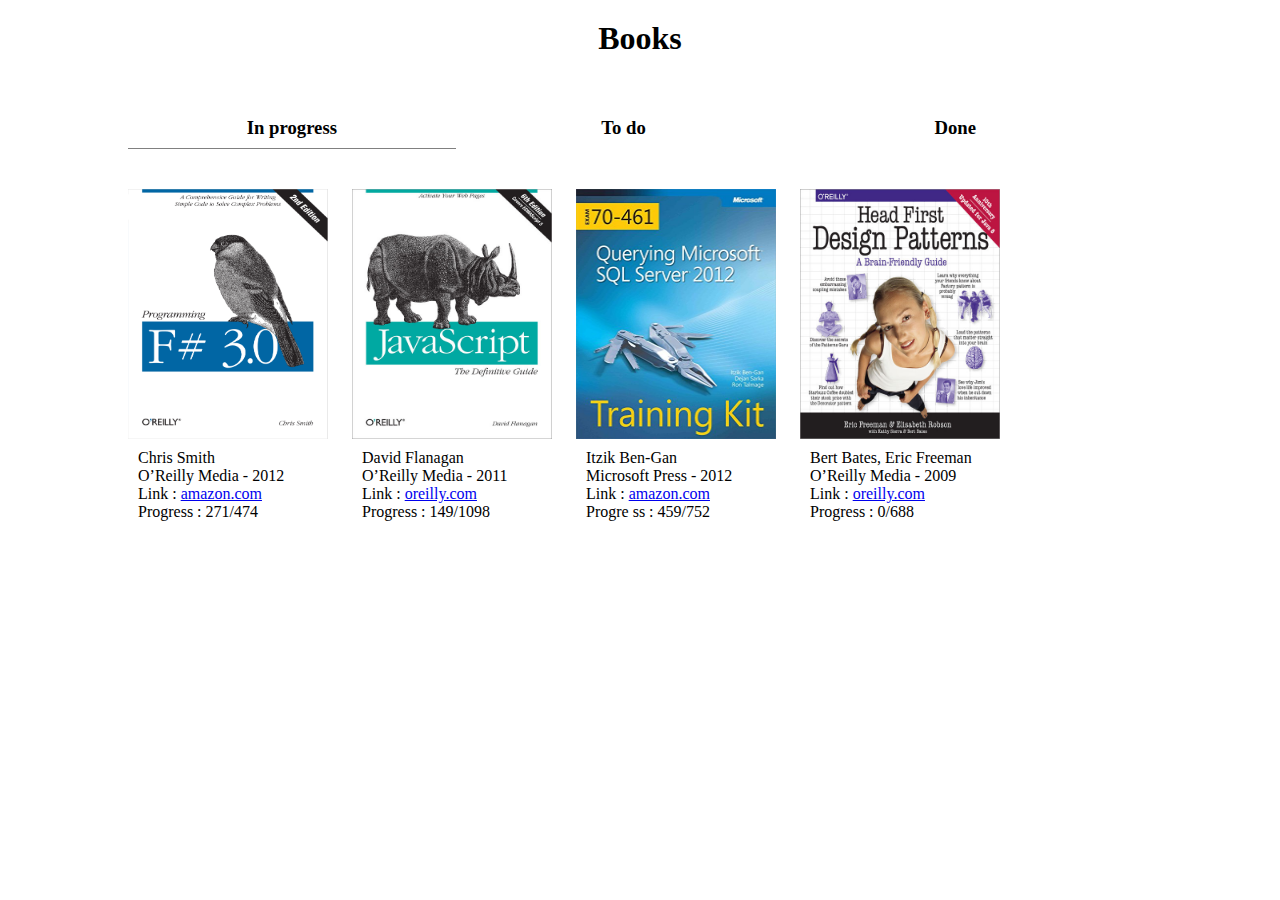
==== index.html @ d2c15f42 "update pages" ====
<html>
    <head>
        <meta charset="utf-8">
        <title>books.arkhipenko.me</title>
        <link rel="stylesheet" type="text/css" href="index.css">
        <script src="https://ajax.googleapis.com/ajax/libs/jquery/3.4.1/jquery.min.js"></script>
        <script src="index.js"></script>
    </head>
    <body>
        <div class="content">
            <h1>Books</h1>
            <div class="menu">
                <div id="tab-inProcess"><h3>In progress</h3></div>
                <div id="tab-toDo"><h3>To do</h3></div>
                <div id="tab-done"><h3>Done</h3></div>
            </div>
            <div class="tabs">
                <div id="inProcess" class="tab">
                    <div class="book">
                        <img class="book-image" src="images/Fsharp3_0.png"/>
                        <div class="book-description">
                            <div class="book-author">Chris Smith</div>
                            <div class="book-age">O’Reilly Media - 2012</div>
                            <div class="book-link">
                                    Link : <a href="https://www.amazon.com/Programming-3-0-Comprehensive-Writing-Problems/dp/1449320295/" target="_blank">amazon.com</a>
                            </div>
                            <div class="book-page">Progress : 271/474 </div>
                        </div>
                    </div>
                    <div class="book">
                        <img class="book-image" src="images/lrg.jpg"/>
                        <div class="book-description">
                            <div class="book-author">David Flanagan</div>
                            <div class="book-age">O’Reilly Media - 2011</div>
                            <div class="book-link">
                                    Link : <a href="http://shop.oreilly.com/product/9780596805531.do" target="_blank">oreilly.com</a>
                            </div>
                            <div class="book-page">Progress : 149/1098 </div>
                        </div>
                    </div>
                    <div class="book">
                        <img class="book-image" src="images/51aWutP-3oL.jpg"/>
                        <div class="book-description">
                            <div class="book-author">Itzik Ben-Gan</div>
                            <div class="book-age">Microsoft Press - 2012</div>
                            <div class="book-link">
                                    Link : <a href="https://www.amazon.com/Training-70-461-Querying-Microsoft-Server/dp/0735666059" target="_blank">amazon.com</a>
                            </div>
                            <div class="book-page">Progre   ss : 459/752 </div>
                        </div>
                    </div>
                    <div class="book">
                        <img class="book-image" src="images/patterns.jpg"/>
                        <div class="book-description">
                            <div class="book-author">Bert Bates, Eric Freeman</div>
                            <div class="book-age">O’Reilly Media - 2009</div>
                            <div class="book-link">
                                    Link : <a href="http://shop.oreilly.com/product/9780596007126.do" target="_blank">oreilly.com</a>
                            </div>
                            <div class="book-page">Progress : 0/688 </div>
                        </div>
                    </div>
                </div>
                <div id="toDo" class="tab">
                    <div class="book">
                        <img class="book-image" src="images/Fsharp3_0_expret.png"/>
                        <div class="book-description">
                            <div class="book-author">Don Syme</div>
                            <div class="book-age">Apress - 2012</div>
                            <div class="book-link">
                                    Link : <a href="https://www.amazon.com/Expert-3-0-Experts-Voice-Syme/dp/1430246502/" target="_blank">amazon.com</a>
                            </div>
                            <div class="book-page">Progress : 0/638 </div>
                        </div>
                    </div>
                    <div class="book">
                        <img class="book-image" src="images/architecting-modern-web-applications.png"/>
                        <div class="book-description">
                            <div class="book-author">Steve Smith</div>
                            <div class="book-age">Microsoft Corporation - 2019</div>
                            <div class="book-link">
                                    Link : <a href="https://dotnet.microsoft.com/learn/web/aspnet-architecture" target="_blank">microsoft.com</a>
                            </div>
                            <div class="book-page">Progress : 0/119</div>
                        </div>
                    </div>
                    <div class="book">
                        <img class="book-image" src="images/dotnet-microservices-architecture.png"/>
                        <div class="book-description">
                            <div class="book-author">Mike Rousos, Bill Wagner</div>
                            <div class="book-age">Microsoft Corporation - 2019</div>
                            <div class="book-link">
                                    Link : <a href="https://dotnet.microsoft.com/learn/web/microservices-architecture" target="_blank">microsoft.com</a>
                            </div>
                            <div class="book-page">Progress : 0/333</div>
                        </div>
                    </div>
                    <div class="book">
                        <img class="book-image" src="images/impact-mapping.jpg"/>
                        <div class="book-description">
                            <div class="book-author">Gojko Adzic</div>
                            <div class="book-age">Provoking Thoughts - 2012</div>
                            <div class="book-link">
                                    Link : <a href="https://www.amazon.com/Impact-Mapping-software-products-projects-ebook/dp/B009KWDKVA" target="_blank">amazon.com</a>
                            </div>
                            <div class="book-page">Progress : 0/86 </div>
                        </div>
                    </div>
                    <div class="book">
                        <img class="book-image" src="images/ddd-f-sharp.jpg"/>
                        <div class="book-description">
                            <div class="book-author">Scott Wlaschin</div>
                            <div class="book-age">Pragmatic Bookshelf - 2018</div>
                            <div class="book-link">
                                    Link : <a href="https://www.amazon.com/Domain-Modeling-Made-Functional-Domain-Driven-dp-1680502549/dp/1680502549" target="_blank">amazon.com</a>
                            </div>
                            <div class="book-page">Progress : 0/312 </div>
                        </div>
                    </div>
                </div>
                <div id="done" class="tab"></div>
            </div>
        </div>
    </body>
</html>
---- index.css ----
body
{
    width: 100%;
    height: 100%;
    margin: 0;
    padding: 0;
}

h1:first-child
{
    padding: 20px;
    text-align: center;
}

.content
{
    width: 80%;
    margin: 0 auto;
}

.book
{
    display: inline-block;
    min-height: 350px;
}

.book-image
{
    width: 200px;
    height: 250px;
}

.book-description
{
    padding: 10px;
    width: 200px;
}

.menu {
    margin-bottom: 40px;
}
.menu div {
    display: inline-block;
    margin: 0 auto;
    text-align: center;
    width: 32%;
    cursor: pointer;
    height: 50px;   
}

.clicked, .menu div:hover {
    border-bottom: 1px gray solid;
}
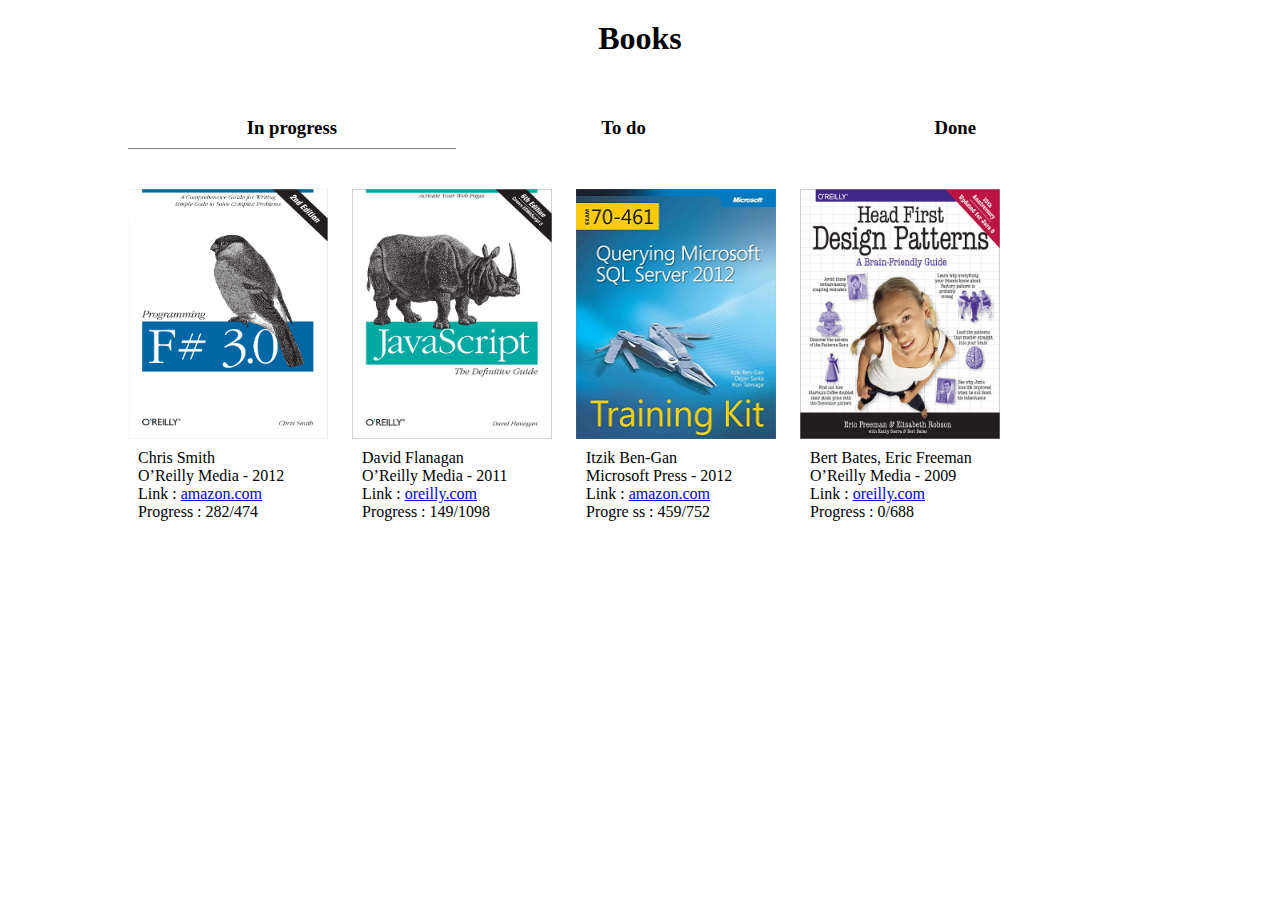
==== commit 65143c76: "update pages" ====
--- a/index.html
+++ b/index.html
@@ -24,7 +24,7 @@
                             <div class="book-link">
                                     Link : <a href="https://www.amazon.com/Programming-3-0-Comprehensive-Writing-Problems/dp/1449320295/" target="_blank">amazon.com</a>
                             </div>
-                            <div class="book-page">Progress : 271/474 </div>
+                            <div class="book-page">Progress : 282/474 </div>
                         </div>
                     </div>
                     <div class="book">
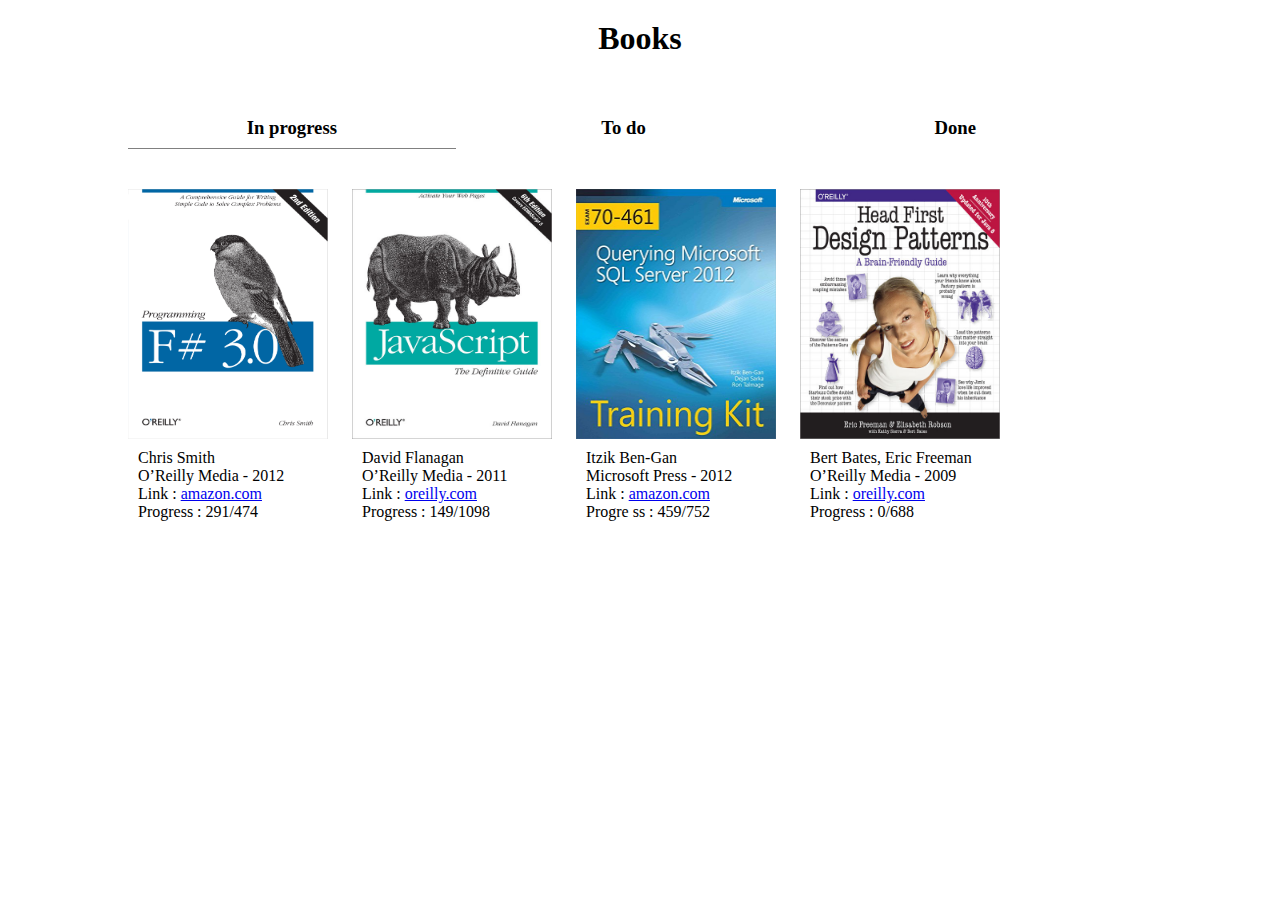
==== commit c3721105: "update pages" ====
--- a/index.html
+++ b/index.html
@@ -24,7 +24,7 @@
                             <div class="book-link">
                                     Link : <a href="https://www.amazon.com/Programming-3-0-Comprehensive-Writing-Problems/dp/1449320295/" target="_blank">amazon.com</a>
                             </div>
-                            <div class="book-page">Progress : 282/474 </div>
+                            <div class="book-page">Progress : 291/474 </div>
                         </div>
                     </div>
                     <div class="book">
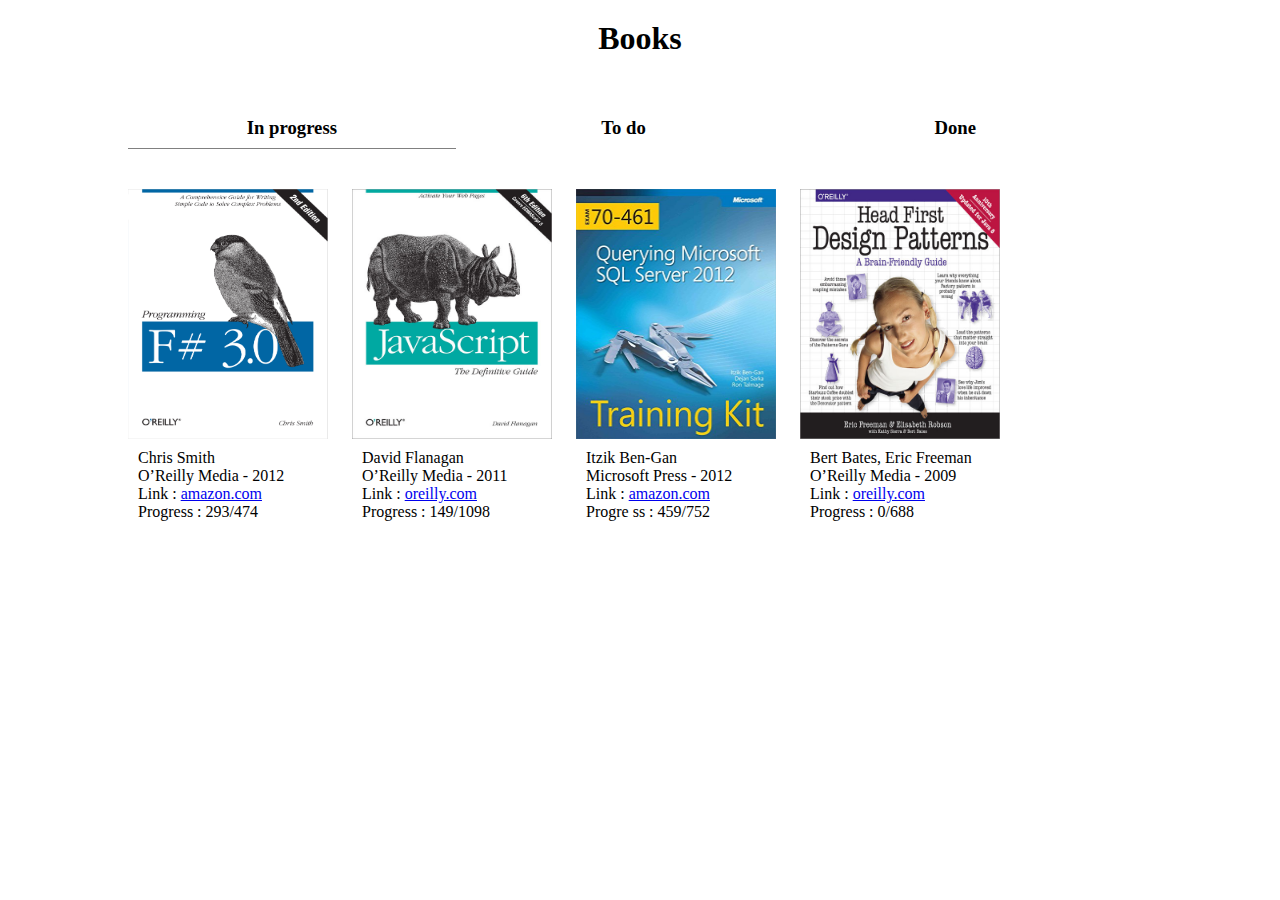
==== commit eb882a27: "update pages" ====
--- a/index.html
+++ b/index.html
@@ -24,7 +24,7 @@
                             <div class="book-link">
                                     Link : <a href="https://www.amazon.com/Programming-3-0-Comprehensive-Writing-Problems/dp/1449320295/" target="_blank">amazon.com</a>
                             </div>
-                            <div class="book-page">Progress : 291/474 </div>
+                            <div class="book-page">Progress : 293/474 </div>
                         </div>
                     </div>
                     <div class="book">
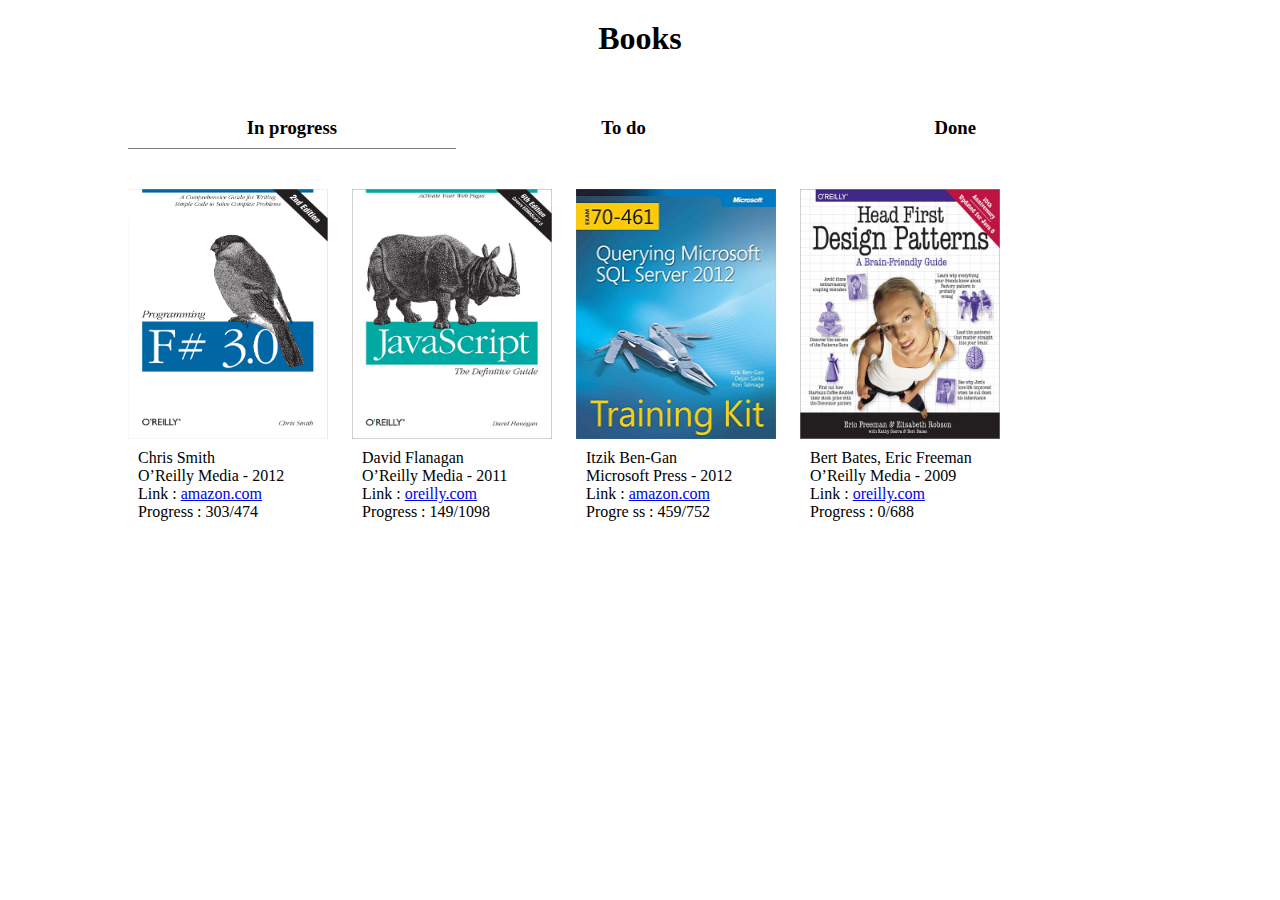
==== commit 03b97e73: "update pages" ====
--- a/index.html
+++ b/index.html
@@ -24,7 +24,7 @@
                             <div class="book-link">
                                     Link : <a href="https://www.amazon.com/Programming-3-0-Comprehensive-Writing-Problems/dp/1449320295/" target="_blank">amazon.com</a>
                             </div>
-                            <div class="book-page">Progress : 293/474 </div>
+                            <div class="book-page">Progress : 303/474 </div>
                         </div>
                     </div>
                     <div class="book">
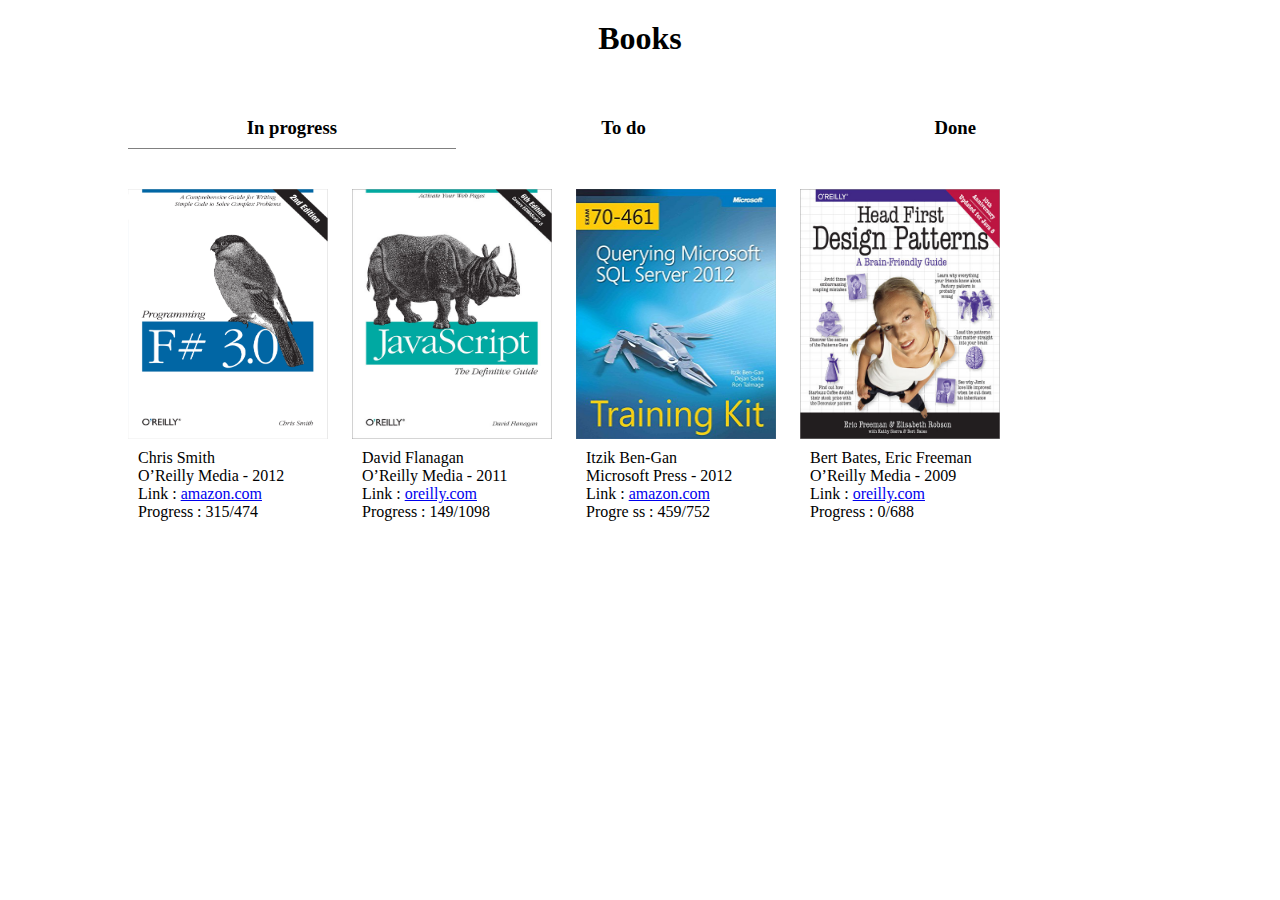
==== commit e8d21b91: "update pages" ====
--- a/index.html
+++ b/index.html
@@ -24,7 +24,7 @@
                             <div class="book-link">
                                     Link : <a href="https://www.amazon.com/Programming-3-0-Comprehensive-Writing-Problems/dp/1449320295/" target="_blank">amazon.com</a>
                             </div>
-                            <div class="book-page">Progress : 303/474 </div>
+                            <div class="book-page">Progress : 315/474 </div>
                         </div>
                     </div>
                     <div class="book">
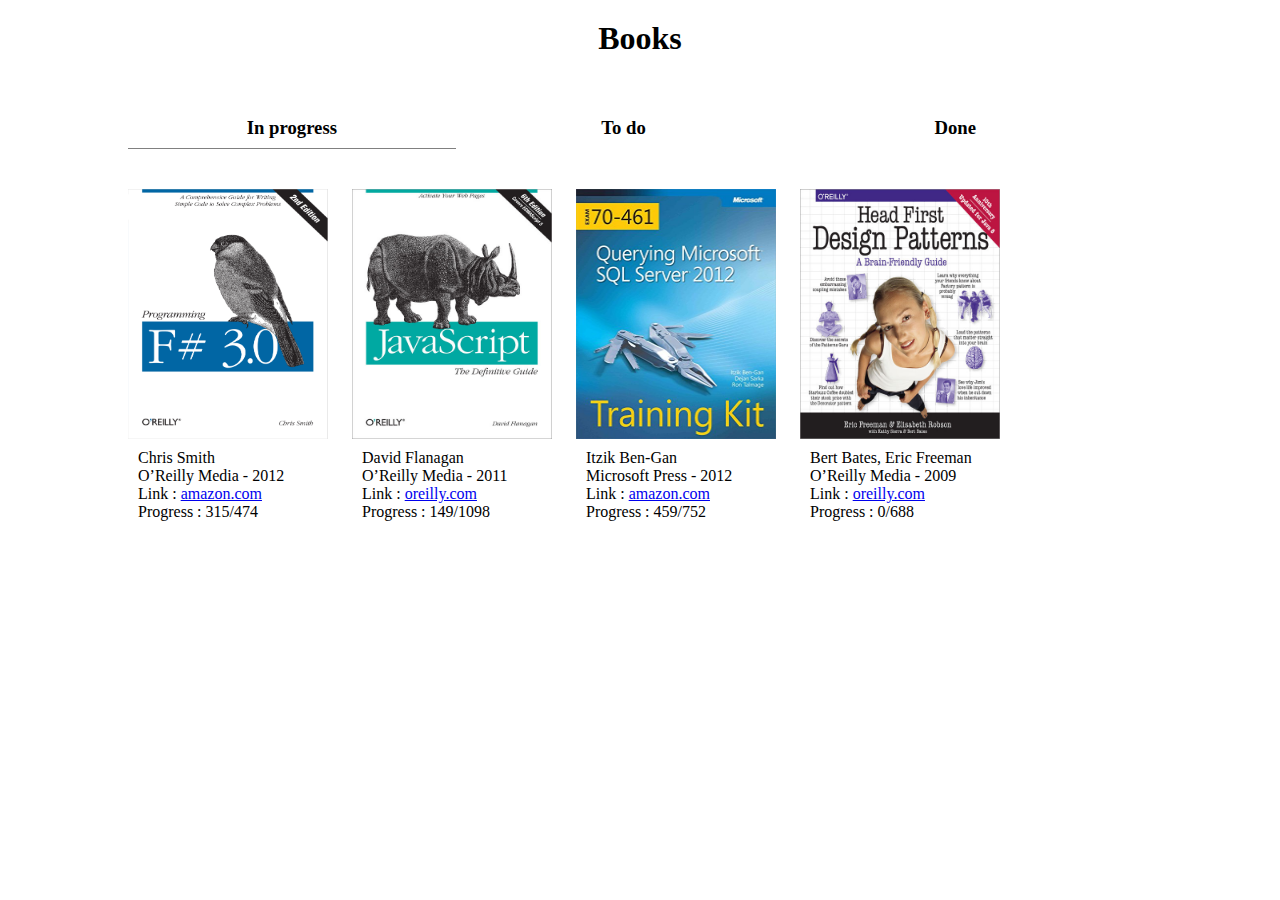
==== commit b327c0b4: "fix typo" ====
--- a/index.html
+++ b/index.html
@@ -46,7 +46,7 @@
                             <div class="book-link">
                                     Link : <a href="https://www.amazon.com/Training-70-461-Querying-Microsoft-Server/dp/0735666059" target="_blank">amazon.com</a>
                             </div>
-                            <div class="book-page">Progre   ss : 459/752 </div>
+                            <div class="book-page">Progress : 459/752 </div>
                         </div>
                     </div>
                     <div class="book">
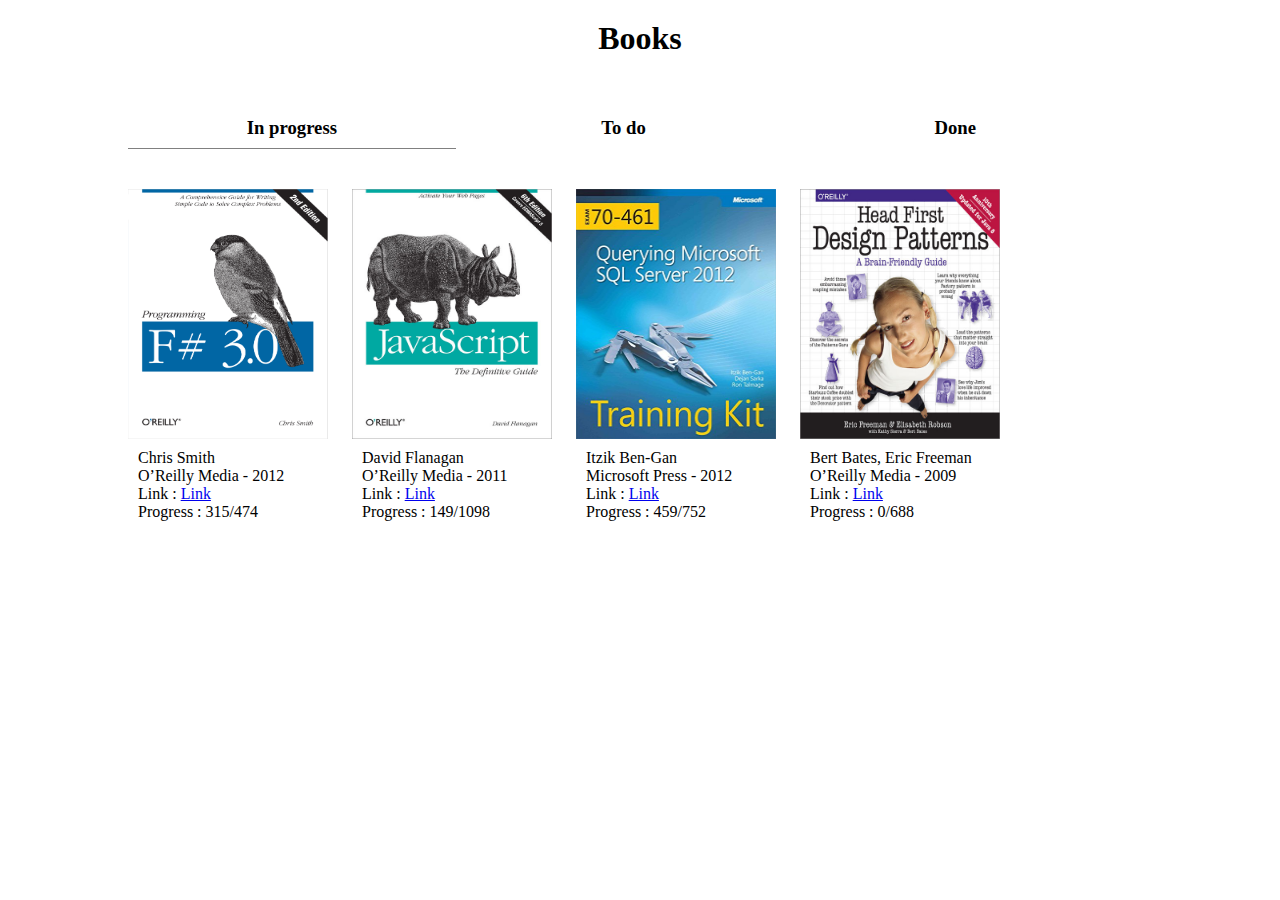
==== commit 5526dca4: "reimplement view logic" ====
--- a/index.html
+++ b/index.html
@@ -15,109 +15,8 @@
                 <div id="tab-done"><h3>Done</h3></div>
             </div>
             <div class="tabs">
-                <div id="inProcess" class="tab">
-                    <div class="book">
-                        <img class="book-image" src="images/Fsharp3_0.png"/>
-                        <div class="book-description">
-                            <div class="book-author">Chris Smith</div>
-                            <div class="book-age">O’Reilly Media - 2012</div>
-                            <div class="book-link">
-                                    Link : <a href="https://www.amazon.com/Programming-3-0-Comprehensive-Writing-Problems/dp/1449320295/" target="_blank">amazon.com</a>
-                            </div>
-                            <div class="book-page">Progress : 315/474 </div>
-                        </div>
-                    </div>
-                    <div class="book">
-                        <img class="book-image" src="images/lrg.jpg"/>
-                        <div class="book-description">
-                            <div class="book-author">David Flanagan</div>
-                            <div class="book-age">O’Reilly Media - 2011</div>
-                            <div class="book-link">
-                                    Link : <a href="http://shop.oreilly.com/product/9780596805531.do" target="_blank">oreilly.com</a>
-                            </div>
-                            <div class="book-page">Progress : 149/1098 </div>
-                        </div>
-                    </div>
-                    <div class="book">
-                        <img class="book-image" src="images/51aWutP-3oL.jpg"/>
-                        <div class="book-description">
-                            <div class="book-author">Itzik Ben-Gan</div>
-                            <div class="book-age">Microsoft Press - 2012</div>
-                            <div class="book-link">
-                                    Link : <a href="https://www.amazon.com/Training-70-461-Querying-Microsoft-Server/dp/0735666059" target="_blank">amazon.com</a>
-                            </div>
-                            <div class="book-page">Progress : 459/752 </div>
-                        </div>
-                    </div>
-                    <div class="book">
-                        <img class="book-image" src="images/patterns.jpg"/>
-                        <div class="book-description">
-                            <div class="book-author">Bert Bates, Eric Freeman</div>
-                            <div class="book-age">O’Reilly Media - 2009</div>
-                            <div class="book-link">
-                                    Link : <a href="http://shop.oreilly.com/product/9780596007126.do" target="_blank">oreilly.com</a>
-                            </div>
-                            <div class="book-page">Progress : 0/688 </div>
-                        </div>
-                    </div>
-                </div>
-                <div id="toDo" class="tab">
-                    <div class="book">
-                        <img class="book-image" src="images/Fsharp3_0_expret.png"/>
-                        <div class="book-description">
-                            <div class="book-author">Don Syme</div>
-                            <div class="book-age">Apress - 2012</div>
-                            <div class="book-link">
-                                    Link : <a href="https://www.amazon.com/Expert-3-0-Experts-Voice-Syme/dp/1430246502/" target="_blank">amazon.com</a>
-                            </div>
-                            <div class="book-page">Progress : 0/638 </div>
-                        </div>
-                    </div>
-                    <div class="book">
-                        <img class="book-image" src="images/architecting-modern-web-applications.png"/>
-                        <div class="book-description">
-                            <div class="book-author">Steve Smith</div>
-                            <div class="book-age">Microsoft Corporation - 2019</div>
-                            <div class="book-link">
-                                    Link : <a href="https://dotnet.microsoft.com/learn/web/aspnet-architecture" target="_blank">microsoft.com</a>
-                            </div>
-                            <div class="book-page">Progress : 0/119</div>
-                        </div>
-                    </div>
-                    <div class="book">
-                        <img class="book-image" src="images/dotnet-microservices-architecture.png"/>
-                        <div class="book-description">
-                            <div class="book-author">Mike Rousos, Bill Wagner</div>
-                            <div class="book-age">Microsoft Corporation - 2019</div>
-                            <div class="book-link">
-                                    Link : <a href="https://dotnet.microsoft.com/learn/web/microservices-architecture" target="_blank">microsoft.com</a>
-                            </div>
-                            <div class="book-page">Progress : 0/333</div>
-                        </div>
-                    </div>
-                    <div class="book">
-                        <img class="book-image" src="images/impact-mapping.jpg"/>
-                        <div class="book-description">
-                            <div class="book-author">Gojko Adzic</div>
-                            <div class="book-age">Provoking Thoughts - 2012</div>
-                            <div class="book-link">
-                                    Link : <a href="https://www.amazon.com/Impact-Mapping-software-products-projects-ebook/dp/B009KWDKVA" target="_blank">amazon.com</a>
-                            </div>
-                            <div class="book-page">Progress : 0/86 </div>
-                        </div>
-                    </div>
-                    <div class="book">
-                        <img class="book-image" src="images/ddd-f-sharp.jpg"/>
-                        <div class="book-description">
-                            <div class="book-author">Scott Wlaschin</div>
-                            <div class="book-age">Pragmatic Bookshelf - 2018</div>
-                            <div class="book-link">
-                                    Link : <a href="https://www.amazon.com/Domain-Modeling-Made-Functional-Domain-Driven-dp-1680502549/dp/1680502549" target="_blank">amazon.com</a>
-                            </div>
-                            <div class="book-page">Progress : 0/312 </div>
-                        </div>
-                    </div>
-                </div>
+                <div id="inProcess" class="tab"></div>
+                <div id="toDo" class="tab"></div>
                 <div id="done" class="tab"></div>
             </div>
         </div>
